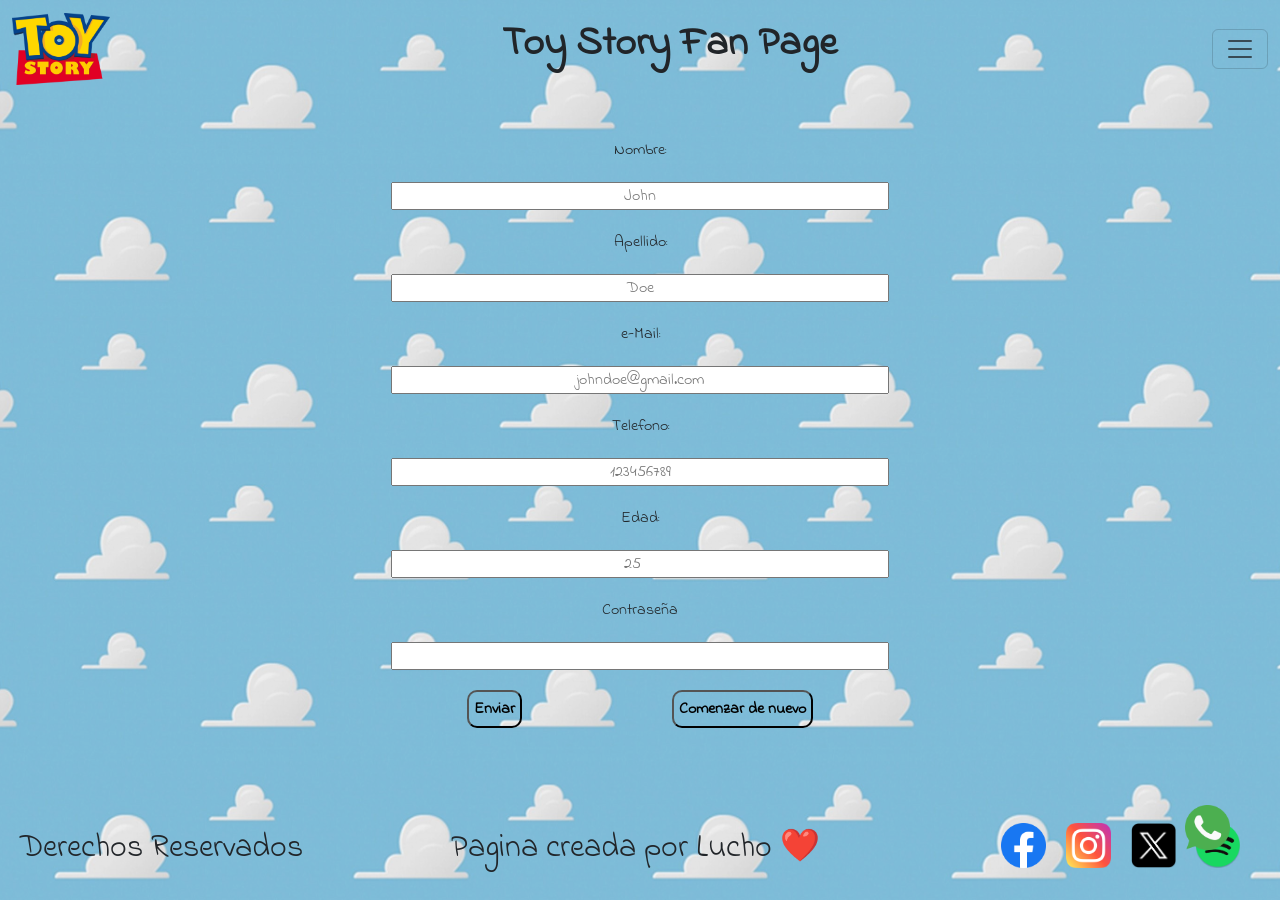
==== pages/contacto.html @ d6a12b32 "first commit" ====
<!DOCTYPE html>
<html lang="es-ar">
<head>
    <meta charset="UTF-8">
    <meta name="viewport" content="width=device-width, initial-scale=1.0">
    <title>Toy Story Fan Page - Contacto</title>

    <link rel="shortcut icon" href="../assets/logo.png" type="image/x-icon">
    <link href="https://cdn.jsdelivr.net/npm/bootstrap@5.3.8/dist/css/bootstrap.min.css" rel="stylesheet" integrity="sha384-sRIl4kxILFvY47J16cr9ZwB07vP4J8+LH7qKQnuqkuIAvNWLzeN8tE5YBujZqJLB" crossorigin="anonymous">

    <link rel="stylesheet" href="../styles/style.css">
</head>
<body>
    <header class="sticky-top">
        <nav class="navbar">
            <div class="container-fluid">
                <a class="navbar-brand" href="../index.html">
                    <img src="../assets/logo.png" alt="Hola soy el texto alternativo de el Logo" class="logo">
                </a>
                <h1 class="fw-bold">Toy Story Fan Page</h1>
                <button class="navbar-toggler" type="button" data-bs-toggle="collapse" data-bs-target="#navbarNav"
                    aria-controls="navbarNav" aria-expanded="false" aria-label="Toggle navigation">
                    <span class="navbar-toggler-icon"></span>
                </button>
                <div class="collapse navbar-collapse" id="navbarNav">
                    <ul class="navbar-nav mx-auto text-center">
                        <li class="nav-item">
                            <a class="nav-link fs-4 fw-semibold" href="./peliculas.html">Peliculas</a>
                        </li>
                        <li class="nav-item">
                            <a class="nav-link fs-4 fw-semibold" href="./personajes.html">Personajes</a>
                        </li>
                        <li class="nav-item">
                            <a class="nav-link fs-4 fw-semibold" href="./galeria.html">Galería</a>
                        </li>
                        <li class="nav-item">
                            <a class="nav-link active fs-4 fw-semibold" aria-current="page" href="./contacto.html">Contacto</a>
                        </li>
                    </ul>
                </div>
            </div>
        </nav>
    </header>

    <main class="cont">
        <iframe src="https://www.google.com/maps/embed?pb=!1m18!1m12!1m3!1d13537.320922203322!2d-64.5550993382202!3d-31.97906229513999!2m3!1f0!2f0!3f0!3m2!1i1024!2i768!4f13.1!3m3!1m2!1s0x95d2b0447c2bd5ff%3A0x3245f2bd7c030f4c!2sPlaza%20Jose%20Hernandez!5e0!3m2!1ses!2sar!4v1770773535797!5m2!1ses!2sar" allowfullscreen="" loading="lazy" referrerpolicy="no-referrer-when-downgrade"></iframe>

        <form action="" class="form">
            <label for="name">Nombre:</label>
            <input type="text" id="name" placeholder="John">

            <label for="surname">Apellido:</label>
            <input type="text" id="surname" placeholder="Doe">

            <label for="mail">e-Mail:</label>
            <input type="email" id="mail" placeholder="johndoe@gmail.com">

            <label for="phone">Telefono:</label>
            <input type="tel" id="phone" placeholder="123456789">

            <label for="age">Edad:</label>
            <input type="number" id="age" placeholder="25">

            <label for="pass">Contraseña</label>
            <input type="password" id="pass">
            
            <article class="btns">
                <input type="submit" value="Enviar" class="form-btn">
                <input type="reset" value="Comenzar de nuevo" class="form-btn">
            </article>
        </form>


        <iframe data-testid="embed-iframe" style="border-radius:12px" src="https://open.spotify.com/embed/album/47OFnLtLVi5WrPYNXAwFGh?utm_source=generator" frameBorder="0" allowfullscreen="" allow="autoplay; clipboard-write; encrypted-media; fullscreen; picture-in-picture" loading="lazy"></iframe>
    </main>

    <footer>
        <h2>Derechos Reservados</h2>
        <h2>Pagina creada por Lucho ❤️</h2>
        <nav>
            <ul class="rs">
                <li>
                    <a href="https://www.facebook.com" target="_blank">
                        <img src="../assets/logos/facebook.png" alt="Logo de Facebook" class="rrss">
                    </a>
                </li>
                <li>
                    <a href="https://www.instagram.com/" target="_blank">
                        <img src="../assets/logos/instagram.png" alt="Logo de Instagram" class="rrss">
                    </a>
                </li>
                <li>
                    <a href="https://x.com/" target="_blank">
                        <img src="../assets/logos/x.png" alt="Logo de X(Twitter)" class="rrss">
                    </a>
                </li>
                <li>
                    <a href="https://open.spotify.com/intl-es/album/47OFnLtLVi5WrPYNXAwFGh" target="_blank">
                        <img src="../assets/logos/spotify.png" alt="Logo de Spotify" class="rrss">
                    </a>
                </li>
                <li>
                    <a href="https://web.whatsapp.com/" target="_blank">
                        <img src="../assets/logos/whatsapp.png" alt="Logo de Whatsapp" class="rrss wa">
                    </a>
                </li>
            </ul>
        </nav>
    </footer>

    <script src="https://cdn.jsdelivr.net/npm/bootstrap@5.3.8/dist/js/bootstrap.bundle.min.js"
        integrity="sha384-FKyoEForCGlyvwx9Hj09JcYn3nv7wiPVlz7YYwJrWVcXK/BmnVDxM+D2scQbITxI"
        crossorigin="anonymous"></script>
</body>
</html>
---- styles/style.css ----
@import url('https://fonts.googleapis.com/css2?family=Indie+Flower&display=swap');

/* #ffd54f amarillo tipo Pixar */

* {
    margin: 0;
    padding: 0;
    box-sizing: border-box;
    font-family: Indie Flower;
    text-align: center;
}

body {
    background-image: url(../assets/cloud-background.jpg);
    background-size: cover;
    background-repeat: no-repeat;
    background-position: center;
    background-attachment: fixed;
    background-color: rgba(255, 255, 255, 0.25);
    background-blend-mode: overlay;
}

/* HEADER */

header {
    background-image: url(../assets/cloud-background.jpg);
    background-size: cover;
    background-repeat: no-repeat;
    background-position: center;
    background-attachment: fixed;
    background-color: rgba(255, 255, 255, 0.25);
    background-blend-mode: overlay;
}

.navbar-nav .nav-link {
    transition: all 0.3s ease;
    border-radius: 10px;
    display: inline-block;
    padding: 6px 12px;
}

/* ⭐ ACTIVE */
.navbar-nav .nav-link.active {
    color: #ffd54f;
}

/* 🎈 HOVER */
.navbar-nav .nav-link:hover,
.navbar-nav .nav-link.active:hover {
    background-color: #ffd54f;
    color: blue;
    transform: scale(1.05);
}

.logo {
    height: 8vh;
    width: auto;
}

/* FOOTER */

footer {
    height: 10vh;
    padding: 20px;
    display: flex;
    justify-content: space-between;
    align-items: center;
}

.rs {
    list-style: none;
    display: flex;
    gap: 20px;
}

.rrss {
    height: 5vh;
    width: auto;
}

.wa {
    position: fixed;
    right: 50px;
    bottom: 50px;
}

/* HOME */

.home {
    padding: 10px 50px;
    display: flex;
    flex-direction: column;
    align-items: center;
}

.home-title {
    font-size: 2.5rem;
}

.home p {
    width: 75vw;
    font-weight: 700;
    text-align: center;
    font-size: 1.5rem;
}

.home-cont {
    display: flex;
    gap: 100px;
}

.home-list {
    width: 40vw;
    font-weight: 600;
    font-size: 1.3rem;
    text-align: center;
}

.home-list li {
    margin: 20px 0;
}

.home-sect {
    width: 40vw;
    display: flex;
    flex-direction: column;
    gap: 20px;
    justify-content: center;
    align-items: center;
}

.list-title {
    font-size: 2rem;
}

.home-nav {
    text-align: center;
}

.home-link {
    font-size: 1.7rem;
}

.home-link-img {
    width: 20vw;
    height: auto;
    border-radius: 15px;
}

/* PELICULAS */

@media (min-width: 1024px) {

    .carousel-control-prev,
    .carousel-control-next {
        position: absolute;
        top: 50%;
        transform: translateY(-50%);
        z-index: 2;
        width: 50px;
        /* Ajusta el tamaño */
        height: 50px;
    }

    .carousel-control-prev {
        left: -60px;
        /* Ajusta la posición fuera del contenedor */
    }

    .carousel-control-next {
        right: -60px;
    }
}

/* PERSONAJES */
.chars {
    padding: 40px;
    display: flex;
    flex-direction: column;
    justify-content: center;
    align-items: center;
    gap: 50px;
}

.char-title {
    font-size: 2.5rem;
}

.characters {
    display: flex;
    flex-flow: row wrap;
    justify-content: space-around;
    align-content: center;
    gap: 50px;
}

.char {
    width: 20vw;
    height: auto;
    display: flex;
    flex-direction: column;
    align-items: center;
}

.char-name {
    text-align: center;
    font-size: 2rem;
}

.char-img {
    width: 15vw;
}

.char-desc {
    font-weight: bold;
    font-size: 1.5rem;
}

.char-desc b {
    color: gold;
}



/* GALERIA */

/* CONTACTO */

.cont {
    padding: 40px;
    display: flex;
    gap: 40px;
}

.form {
    text-align: center;
    width: 40vw;
    display: flex;
    flex-direction: column;
    gap: 20px;
}

.btns {
    width: 100%;
    display: flex;
    justify-content: space-around;
}

.form-btn{
    border-radius: 10px;
    padding: 5px;
    background-color: transparent;
    font-weight: bolder;
}

iframe {
    width: 25vw;
    height: 70vh;
}


/* RESPONSIVE */
/* TABLET */

@media (min-width: 480px) and (max-width: 968px) {

    /* HOME */

    /* PELICULAS */

    /* PERSONAJES */

    /* GALERÍA */

    /* CONTACTO */
    .cont{
        flex-flow: row wrap;
        justify-content: center;
        font-size: 1.3rem;
        font-weight: bold;
    }
    .form{
        width: 80vw;
        order: 1;
    }
    iframe{
        width: 40vw;
        order: 2;
    }
}

/* MOBILE */

@media (min-width: 300px) and (max-width: 479px) {
    h1 {
        display: none;
    }

    footer {
        flex-direction: column;
    }

    /* HOME */

    .home-cont {
        flex-direction: column;
        gap: 0;
    }

    .home-list,
    .home-sect {
        width: 80vw;
    }

    .home-link-img {
        width: 80vw;
    }

    /* PELICULAS */

    /* PERSONAJES */

    /* GALERÍA */

    /* CONTACTO */
    .cont{
        flex-direction: column;
    }

    .form{
        width: 80vw;
        order: 1;
    }
    iframe{
        width: 80vw;
        order: 2;
    }
}
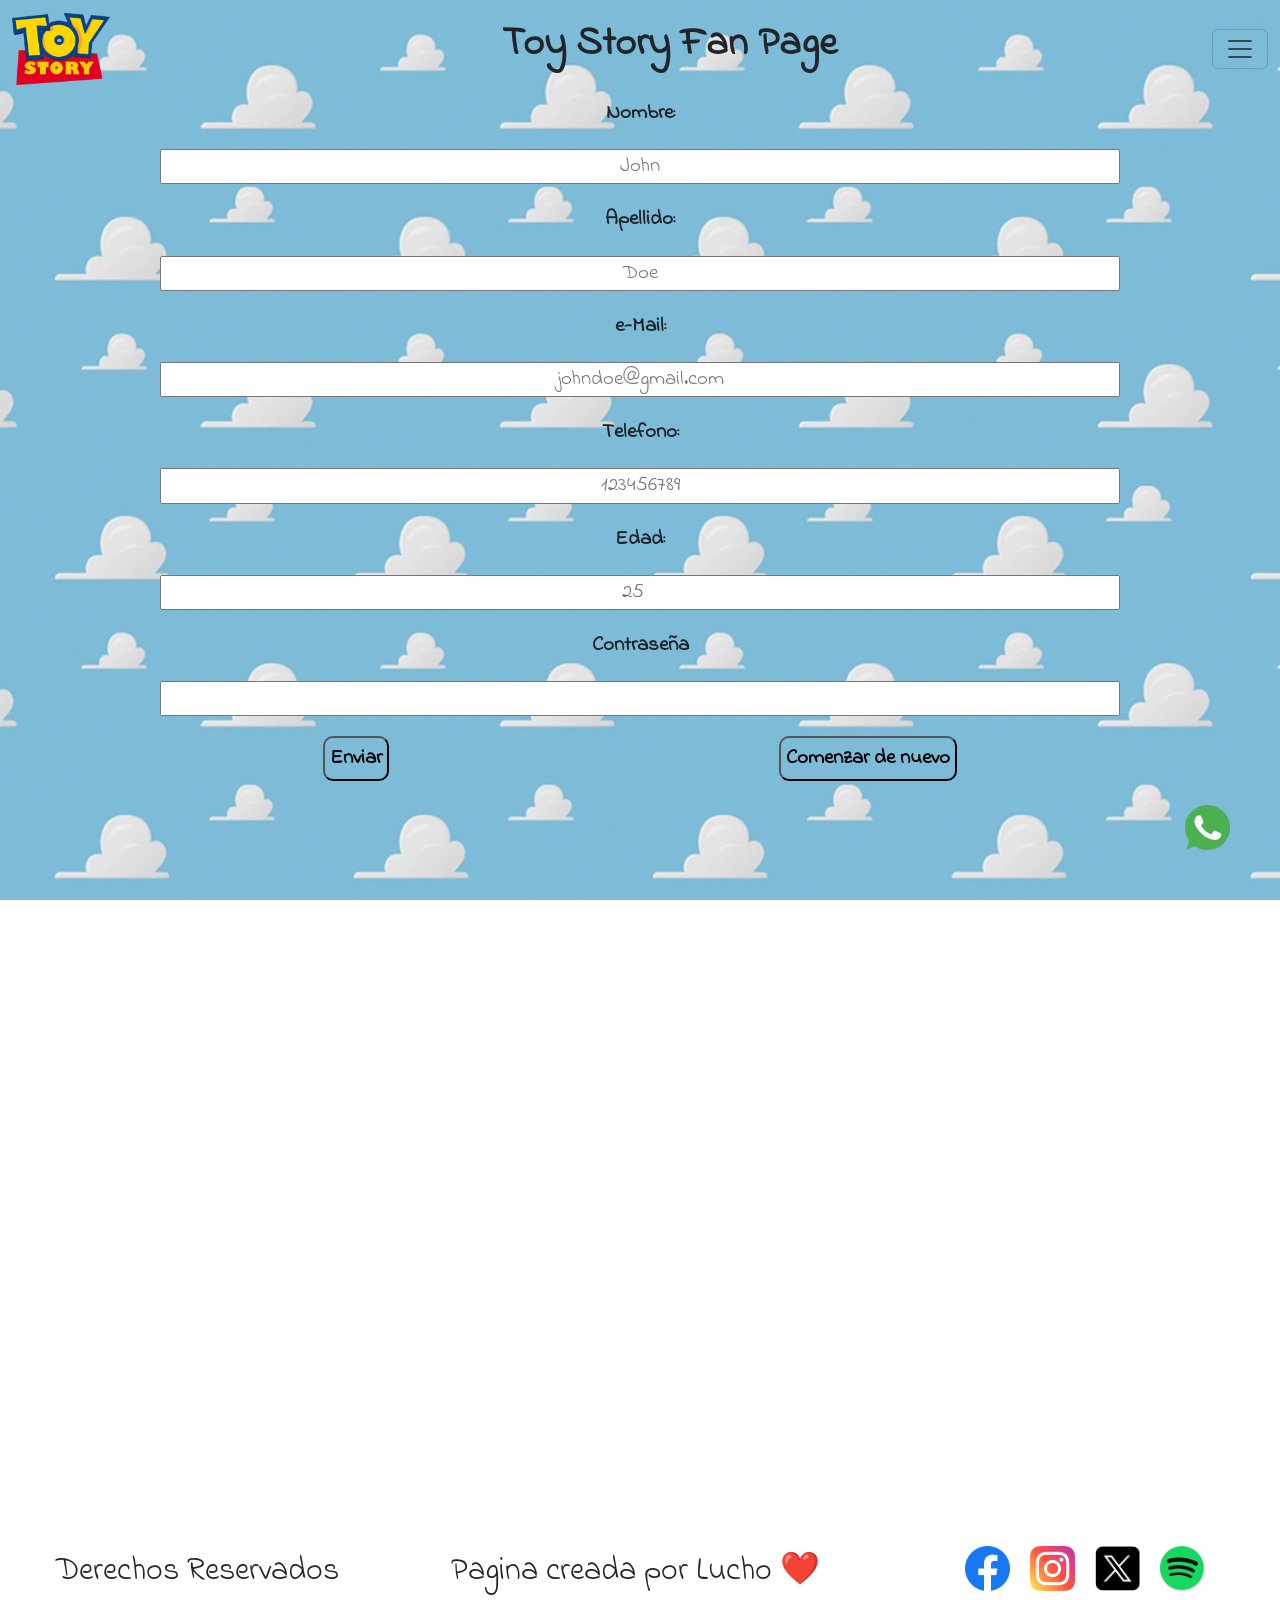
==== commit 4cfd073b: "se agrega SEO y se agrega el protocolo Open Graph" ====
--- a/pages/contacto.html
+++ b/pages/contacto.html
@@ -3,12 +3,25 @@
 <head>
     <meta charset="UTF-8">
     <meta name="viewport" content="width=device-width, initial-scale=1.0">
-    <title>Toy Story Fan Page - Contacto</title>
+    <title>Contacto | Toy Story Fan Page</title>
 
     <link rel="shortcut icon" href="../assets/logo.png" type="image/x-icon">
     <link href="https://cdn.jsdelivr.net/npm/bootstrap@5.3.8/dist/css/bootstrap.min.css" rel="stylesheet" integrity="sha384-sRIl4kxILFvY47J16cr9ZwB07vP4J8+LH7qKQnuqkuIAvNWLzeN8tE5YBujZqJLB" crossorigin="anonymous">
 
     <link rel="stylesheet" href="../styles/style.css">
+
+    <!-- SEO -->
+    <meta name="description" content="Contactanos para consultas sobre la fan page de Toy Story, envíanos tus dudas, sugerencias o comentarios sobre personajes, películas y contenido del universo Pixar.">
+    <meta name="keywords" content="contacto toy story fan page, formulario contacto toy story, consultas toy story, sugerencias toy story, contacto pagina toy story, fans toy story contacto, soporte toy story fan page">
+    <meta name="author" content="Luciano Staniszewski">
+    <meta name="owner" content="Pixar Entertainment">
+
+    <!-- OPEN GRAPH -->
+    <meta property="og:title" content="Contacto | Toy Story Fan Page">
+    <meta property="og:url" content="https://lucjanstaniszew.github.io/Toy-Story-Fan-Page/pages/contacto.html">
+    <meta property="og:image" content="https://raw.githubusercontent.com/LucjanStaniszew/Toy-Story-Fan-Page/refs/heads/main/assets/logo.png">
+    <meta property="og:description" content="Contactanos para consultas sobre la fan page de Toy Story, envíanos tus dudas, sugerencias o comentarios sobre personajes, películas y contenido del universo Pixar.">
+    
 </head>
 <body>
     <header class="sticky-top">
--- a/styles/style.css
+++ b/styles/style.css
@@ -1,338 +1,590 @@
-@import url('https://fonts.googleapis.com/css2?family=Indie+Flower&display=swap');
-
-/* #ffd54f amarillo tipo Pixar */
-
+@import url("https://fonts.googleapis.com/css2?family=Indie+Flower&display=swap");
 * {
-    margin: 0;
-    padding: 0;
-    box-sizing: border-box;
-    font-family: Indie Flower;
+  margin: 0;
+  padding: 0;
+  box-sizing: border-box;
+  font-family: Indie Flower;
+}
+
+body {
+  background-image: url(../assets/cloud-background.jpg);
+  background-size: cover;
+  background-repeat: no-repeat;
+  background-position: center;
+  background-attachment: fixed;
+  background-color: rgba(255, 255, 255, 0.25);
+  background-blend-mode: overlay;
+}
+
+.cont, .cont .form .btns, footer {
+  display: flex;
+  flex-direction: row;
+  flex-wrap: nowrap;
+  justify-content: center;
+  align-items: center;
+  gap: 0;
+}
+
+header {
+  background-image: url(../assets/cloud-background.jpg);
+  background-size: cover;
+  background-repeat: no-repeat;
+  background-position: center;
+  background-attachment: fixed;
+  background-color: rgba(255, 255, 255, 0.25);
+  background-blend-mode: overlay;
+}
+header .navbar .container-fluid .navbar-brand .logo {
+  height: 8vh;
+  width: auto;
+}
+header .navbar .container-fluid .collapse .navbar-nav .nav-item .nav-link {
+  transition: all 0.5s ease;
+  border-radius: 10px;
+  display: inline-block;
+  padding: 6px 12px;
+}
+header .navbar .container-fluid .collapse .navbar-nav .nav-item .nav-link:hover {
+  background-color: #ffd54f;
+  color: blue;
+  transform: scale(1.05);
+}
+header .navbar .container-fluid .collapse .navbar-nav .nav-item .nav-link.active {
+  color: #ffd54f;
+}
+header .navbar .container-fluid .collapse .navbar-nav .nav-item .nav-link.active:hover {
+  background-color: #ffd54f;
+  color: blue;
+  transform: scale(1.05);
+}
+@media (min-width: 480px) and (max-width: 967px) {
+  header h1 {
+    display: none;
+  }
+}
+@media (min-width: 300px) and (max-width: 479px) {
+  header h1 {
+    display: none;
+  }
+}
+
+@keyframes vibrate {
+  0% {
+    transform: translateY(0);
+    transform: translateX(0);
+  }
+  10% {
+    transform: translateY(10px);
+  }
+  20% {
+    transform: translateX(5px);
+  }
+  30% {
+    transform: translateX(-5px);
+  }
+  40% {
+    transform: translateX(5px);
+  }
+  50% {
+    transform: translateX(-5px);
+  }
+  60% {
+    transform: translateX(5px);
+  }
+  70% {
+    transform: translateX(-5px);
+  }
+  80% {
+    transform: translateX(5px);
+  }
+  90% {
+    transform: translateX(-5px);
+  }
+  100% {
+    transform: translateY(0);
+    transform: translateX(0);
+  }
+}
+footer {
+  margin-top: 20px;
+  height: 10vh;
+  justify-content: space-around;
+}
+footer nav .rs {
+  list-style: none;
+  display: flex;
+  gap: 20px;
+}
+footer nav .rs li a .rrss {
+  height: 5vh;
+  width: auto;
+}
+footer nav .rs li a .rrss.wa {
+  position: fixed;
+  right: 50px;
+  bottom: 50px;
+  animation: vibrate 1s ease infinite;
+}
+@media (min-width: 480px) and (max-width: 967px) {
+  footer {
+    height: auto;
+    flex-wrap: wrap;
+    gap: 20px;
+  }
+}
+@media (min-width: 300px) and (max-width: 479px) {
+  footer {
+    flex-direction: column;
+    gap: 10px;
+  }
+}
+
+.home {
+  padding: 0 50px;
+  display: flex;
+  flex-direction: column;
+  flex-wrap: wrap;
+  justify-content: center;
+  align-items: center;
+  gap: 0;
+}
+.home p {
+  width: 75vw;
+  font-weight: 700;
+  text-align: center;
+  font-size: 1.5rem;
+}
+.home .home-cont {
+  display: flex;
+  flex-direction: row;
+  flex-wrap: nowrap;
+  justify-content: center;
+  align-items: center;
+  gap: 100px;
+}
+.home .home-cont .home-list {
+  width: 40vw;
+  font-weight: 600;
+  font-size: 1.3rem;
+  text-align: center;
+}
+.home .home-cont .home-list ol li {
+  margin: 20px 0;
+}
+.home .home-cont .home-sect {
+  width: 40vw;
+  display: flex;
+  flex-direction: column;
+  flex-wrap: nowrap;
+  justify-content: center;
+  align-items: center;
+  gap: 20px;
+}
+.home .home-cont .home-sect .home-nav {
+  text-align: center;
+}
+.home .home-cont .home-sect .home-nav .home-link {
+  font-size: 1.7rem;
+}
+.home .home-cont .home-sect .home-nav a .home-link-img {
+  width: 20vw;
+  height: auto;
+  border-radius: 15px;
+}
+.home .home-cont .list-title {
+  font-size: 2rem;
+}
+@media (min-width: 968px) and (max-width: 1439px) {
+  .home .home-cont {
+    flex-direction: column;
+    gap: 0;
+  }
+  .home .home-cont .home-list, .home .home-cont .home-sect {
+    width: 90vw;
+  }
+  .home .home-cont .home-sect {
+    flex-flow: row wrap;
+  }
+  .home .home-cont .home-sect .home-link-img {
+    width: 40vw;
+  }
+}
+@media (min-width: 480px) and (max-width: 967px) {
+  .home .home-cont {
+    flex-direction: column;
+    gap: 0;
+  }
+  .home .home-cont .home-list, .home .home-cont .home-sect {
+    width: 90vw;
+  }
+  .home .home-cont .home-list .list-title, .home .home-cont .home-sect .list-title {
+    width: 90vw;
     text-align: center;
-}
-
-body {
-    background-image: url(../assets/cloud-background.jpg);
-    background-size: cover;
-    background-repeat: no-repeat;
-    background-position: center;
-    background-attachment: fixed;
-    background-color: rgba(255, 255, 255, 0.25);
-    background-blend-mode: overlay;
-}
-
-/* HEADER */
-
-header {
-    background-image: url(../assets/cloud-background.jpg);
-    background-size: cover;
-    background-repeat: no-repeat;
-    background-position: center;
-    background-attachment: fixed;
-    background-color: rgba(255, 255, 255, 0.25);
-    background-blend-mode: overlay;
-}
-
-.navbar-nav .nav-link {
-    transition: all 0.3s ease;
-    border-radius: 10px;
-    display: inline-block;
-    padding: 6px 12px;
-}
-
-/* ⭐ ACTIVE */
-.navbar-nav .nav-link.active {
-    color: #ffd54f;
-}
-
-/* 🎈 HOVER */
-.navbar-nav .nav-link:hover,
-.navbar-nav .nav-link.active:hover {
-    background-color: #ffd54f;
-    color: blue;
-    transform: scale(1.05);
-}
-
-.logo {
-    height: 8vh;
-    width: auto;
-}
-
-/* FOOTER */
-
-footer {
-    height: 10vh;
-    padding: 20px;
-    display: flex;
-    justify-content: space-between;
-    align-items: center;
-}
-
-.rs {
-    list-style: none;
-    display: flex;
-    gap: 20px;
-}
-
-.rrss {
-    height: 5vh;
-    width: auto;
-}
-
-.wa {
-    position: fixed;
-    right: 50px;
-    bottom: 50px;
-}
-
-/* HOME */
-
-.home {
-    padding: 10px 50px;
-    display: flex;
+  }
+  .home .home-cont .home-sect {
+    flex-direction: row;
+    flex-wrap: wrap;
+    column-gap: 30px;
+  }
+  .home .home-cont .home-sect .home-nav a .home-link-img {
+    width: 40vw;
+  }
+}
+@media (min-width: 300px) and (max-width: 479px) {
+  .home .home-cont {
     flex-direction: column;
-    align-items: center;
-}
-
-.home-title {
-    font-size: 2.5rem;
-}
-
-.home p {
+    gap: 0;
+  }
+  .home .home-cont .home-list, .home .home-cont .home-sect {
+    width: 80vw;
+  }
+  .home .home-cont .home-sect .home-nav a .home-link-img {
+    width: 80vw;
+  }
+}
+
+.movies {
+  padding: 0 50px;
+}
+@media (min-width: 1024px) {
+  .movies .carousel-control-prev,
+  .movies .carousel-control-next {
+    position: absolute;
+    top: 50%;
+    transform: translateY(-50%);
+    z-index: 2;
+    width: 50px;
+    height: 50px;
+  }
+  .movies .carousel-control-prev {
+    left: -60px;
+  }
+  .movies .carousel-control-next {
+    right: -60px;
+  }
+}
+
+.chars {
+  padding: 0 50px;
+  display: flex;
+  flex-direction: column;
+  flex-wrap: nowrap;
+  justify-content: center;
+  align-items: center;
+  gap: 50px;
+}
+.chars .char-title {
+  font-size: 2.5rem;
+}
+.chars .characters {
+  display: flex;
+  flex-direction: row;
+  flex-wrap: wrap;
+  justify-content: space-around;
+  align-items: center;
+  gap: 50px;
+}
+.chars .characters .card {
+  border-radius: 20px;
+  width: 25vw;
+  height: 50vh;
+  perspective: 1000px;
+  background-color: transparent;
+  border: transparent;
+}
+.chars .characters .card:hover .flip {
+  transform: rotateY(180deg);
+}
+.chars .characters .card:nth-child(1) .front {
+  background-image: url(../assets/characters/woody.png);
+}
+.chars .characters .card:nth-child(2) .front {
+  background-image: url(../assets/characters/buzz.png);
+}
+.chars .characters .card:nth-child(3) .front {
+  background-image: url(../assets/characters/jessie.png);
+}
+.chars .characters .card:nth-child(4) .front {
+  background-image: url(../assets/characters/slinky.png);
+}
+.chars .characters .card:nth-child(5) .front {
+  background-image: url(../assets/characters/rex.png);
+}
+.chars .characters .card:nth-child(6) .front {
+  background-image: url(../assets/characters/bullseye.png);
+}
+.chars .characters .card:nth-child(7) .front {
+  background-image: url(../assets/characters/zurg.png);
+}
+.chars .characters .card .flip {
+  position: relative;
+  width: 100%;
+  height: 100%;
+  text-align: center;
+  transition: transform 0.6s ease;
+  transform-style: preserve-3d;
+}
+.chars .characters .card .flip .front, .chars .characters .card .flip .back {
+  position: absolute;
+  width: 100%;
+  height: 100%;
+  -webkit-backface-visibility: hidden;
+  backface-visibility: hidden;
+  display: flex;
+  flex-direction: column;
+  justify-content: center;
+  align-items: center;
+  gap: 20px;
+  padding: 20px;
+  box-shadow: 8px 16px 32px black;
+}
+.chars .characters .card .flip .front {
+  background-size: contain;
+  background-repeat: no-repeat;
+  background-position: center;
+}
+.chars .characters .card .flip .back {
+  color: black;
+  transform: rotateY(180deg);
+}
+.chars .characters .card .flip .back .char-name {
+  text-align: center;
+  font-size: 1.8rem;
+  color: gold;
+  font-weight: bold;
+}
+.chars .characters .card .flip .back .char-desc {
+  color: blue;
+  font-weight: bold;
+  font-size: 1.2rem;
+}
+@media (min-width: 968px) and (max-width: 1439px) {
+  .chars .characters .card {
+    width: 40vw;
+    height: 75vh;
+  }
+}
+@media (min-width: 480px) and (max-width: 967px) {
+  .chars .characters .card {
+    width: 40vw;
+    height: 75vh;
+  }
+}
+@media (min-width: 300px) and (max-width: 479px) {
+  .chars .characters .card {
+    width: 60vw;
+    height: 70vh;
+  }
+  .chars .characters .card .flip .back .char-name {
+    font-size: 1.5rem;
+  }
+  .chars .characters .card .flip .back .char-desc {
+    font-size: 1rem;
+  }
+}
+
+.gal {
+  padding: 0 50px;
+  display: grid;
+  grid-template-areas: "v1 h1 h1 v2" "v1 h1 h1 v2" "h2 h2 h3 h3" "h2 h2 h3 h3" "v3 h4 h4 v4" "v3 h4 h4 v4" "v5 h5 h5 h5" "v5 h5 h5 h5" "h6 h6 h6 v6" "h6 h6 h6 v6" "v7 h7 h7 v8" "v7 h7 h7 v8";
+  justify-content: space-around;
+  justify-items: center;
+  align-items: center;
+  gap: 20px;
+}
+.gal section {
+  overflow: hidden;
+  border-radius: 15px;
+}
+.gal .h {
+  width: 45vw;
+  height: auto;
+}
+.gal .v {
+  width: 22vw;
+  height: 70vh;
+}
+.gal .h1 {
+  grid-area: h1;
+}
+.gal .h2 {
+  grid-area: h2;
+}
+.gal .h3 {
+  grid-area: h3;
+}
+.gal .h4 {
+  grid-area: h4;
+}
+.gal .h5 {
+  grid-area: h5;
+}
+.gal .h6 {
+  grid-area: h6;
+}
+.gal .h7 {
+  grid-area: h7;
+}
+.gal .v1 {
+  grid-area: v1;
+}
+.gal .v2 {
+  grid-area: v2;
+}
+.gal .v3 {
+  grid-area: v3;
+}
+.gal .v4 {
+  grid-area: v4;
+}
+.gal .v5 {
+  grid-area: v5;
+}
+.gal .v6 {
+  grid-area: v6;
+}
+.gal .v7 {
+  grid-area: v7;
+}
+.gal .v8 {
+  grid-area: v8;
+}
+.gal img {
+  border-radius: 15px;
+  object-fit: cover;
+  transition: transform 2s ease;
+  transform-origin: center;
+}
+.gal img:hover {
+  transform: scale(1.5);
+}
+@media (min-width: 968px) and (max-width: 1439px) {
+  .gal {
+    grid-template-areas: "v1 v2" "v1 v2" "h1 h1" "h1 h1" "h2 h2" "h2 h2" "h3 h3" "h3 h3" "v3 v4" "v3 v4" "h4 h4" "h4 h4" "h5 h5" "h5 h5" "v5 v6" "v5 v6" "h6 h6" "h6 h6" "v7 v8" "v7 v8" "h7 h7" "h7 h7";
+  }
+  .gal .h {
+    width: 80vw;
+    height: auto;
+  }
+  .gal .v {
+    width: 45vw;
+    height: auto;
+  }
+}
+@media (min-width: 480px) and (max-width: 967px) {
+  .gal {
+    grid-template-areas: "v1 v2" "v1 v2" "h1 h1" "h1 h1" "h2 h2" "h2 h2" "h3 h3" "h3 h3" "v3 v4" "v3 v4" "h4 h4" "h4 h4" "h5 h5" "h5 h5" "v5 v6" "v5 v6" "h6 h6" "h6 h6" "v7 v8" "v7 v8" "h7 h7" "h7 h7";
+  }
+  .gal .h {
+    width: 80vw;
+    height: auto;
+  }
+  .gal .v {
+    width: 45vw;
+    height: auto;
+  }
+}
+@media (min-width: 300px) and (max-width: 479px) {
+  .gal {
+    grid-template-areas: "v1" "v2" "h1" "h2" "h3" "v3" "v4" "h4" "h5" "v5" "v6" "h6" "v7" "v8" "h7";
+  }
+  .gal .h {
+    width: 80vw;
+    height: auto;
+  }
+  .gal .v {
+    width: 80vw;
+    height: auto;
+  }
+}
+
+.cont {
+  padding: 0 50px;
+  gap: 150px;
+}
+.cont .form {
+  text-align: center;
+  width: 40vw;
+  display: flex;
+  flex-direction: column;
+  flex-wrap: nowrap;
+  justify-content: center;
+  align-items: center;
+  gap: 20px;
+}
+.cont .form input {
+  width: 35vw;
+  text-align: center;
+}
+.cont .form .btns {
+  width: 100%;
+  justify-content: space-around;
+}
+.cont .form .btns .form-btn {
+  border-radius: 10px;
+  padding: 5px;
+  background-color: transparent;
+  font-weight: bolder;
+  width: auto;
+}
+.cont iframe {
+  width: 25vw;
+  height: 70vh;
+}
+@media (min-width: 968px) and (max-width: 1439px) {
+  .cont {
+    flex-wrap: wrap;
+    font-size: 1.3rem;
+    font-weight: bold;
+    gap: 100px;
+  }
+  .cont .form {
+    width: 80vw;
+    order: 1;
+  }
+  .cont .form input {
     width: 75vw;
-    font-weight: 700;
-    text-align: center;
-    font-size: 1.5rem;
-}
-
-.home-cont {
-    display: flex;
-    gap: 100px;
-}
-
-.home-list {
+  }
+  .cont iframe {
     width: 40vw;
-    font-weight: 600;
+    order: 2;
+  }
+}
+@media (min-width: 480px) and (max-width: 967px) {
+  .cont {
+    flex-wrap: wrap;
     font-size: 1.3rem;
-    text-align: center;
-}
-
-.home-list li {
-    margin: 20px 0;
-}
-
-.home-sect {
+    font-weight: bold;
+    gap: 50px;
+  }
+  .cont .form {
+    width: 80vw;
+    order: 1;
+  }
+  .cont .form input {
+    width: 75vw;
+  }
+  .cont iframe {
     width: 40vw;
-    display: flex;
+    order: 2;
+  }
+}
+@media (min-width: 300px) and (max-width: 479px) {
+  .cont {
     flex-direction: column;
     gap: 20px;
-    justify-content: center;
-    align-items: center;
-}
-
-.list-title {
-    font-size: 2rem;
-}
-
-.home-nav {
-    text-align: center;
-}
-
-.home-link {
-    font-size: 1.7rem;
-}
-
-.home-link-img {
-    width: 20vw;
-    height: auto;
-    border-radius: 15px;
-}
-
-/* PELICULAS */
-
-@media (min-width: 1024px) {
-
-    .carousel-control-prev,
-    .carousel-control-next {
-        position: absolute;
-        top: 50%;
-        transform: translateY(-50%);
-        z-index: 2;
-        width: 50px;
-        /* Ajusta el tamaño */
-        height: 50px;
-    }
-
-    .carousel-control-prev {
-        left: -60px;
-        /* Ajusta la posición fuera del contenedor */
-    }
-
-    .carousel-control-next {
-        right: -60px;
-    }
-}
-
-/* PERSONAJES */
-.chars {
-    padding: 40px;
-    display: flex;
-    flex-direction: column;
-    justify-content: center;
-    align-items: center;
-    gap: 50px;
-}
-
-.char-title {
-    font-size: 2.5rem;
-}
-
-.characters {
-    display: flex;
-    flex-flow: row wrap;
-    justify-content: space-around;
-    align-content: center;
-    gap: 50px;
-}
-
-.char {
-    width: 20vw;
-    height: auto;
-    display: flex;
-    flex-direction: column;
-    align-items: center;
-}
-
-.char-name {
-    text-align: center;
-    font-size: 2rem;
-}
-
-.char-img {
-    width: 15vw;
-}
-
-.char-desc {
-    font-weight: bold;
-    font-size: 1.5rem;
-}
-
-.char-desc b {
-    color: gold;
-}
-
-
-
-/* GALERIA */
-
-/* CONTACTO */
-
-.cont {
-    padding: 40px;
-    display: flex;
-    gap: 40px;
-}
-
-.form {
-    text-align: center;
-    width: 40vw;
-    display: flex;
-    flex-direction: column;
-    gap: 20px;
-}
-
-.btns {
-    width: 100%;
-    display: flex;
-    justify-content: space-around;
-}
-
-.form-btn{
-    border-radius: 10px;
-    padding: 5px;
-    background-color: transparent;
-    font-weight: bolder;
-}
-
-iframe {
-    width: 25vw;
-    height: 70vh;
-}
-
-
-/* RESPONSIVE */
-/* TABLET */
-
-@media (min-width: 480px) and (max-width: 968px) {
-
-    /* HOME */
-
-    /* PELICULAS */
-
-    /* PERSONAJES */
-
-    /* GALERÍA */
-
-    /* CONTACTO */
-    .cont{
-        flex-flow: row wrap;
-        justify-content: center;
-        font-size: 1.3rem;
-        font-weight: bold;
-    }
-    .form{
-        width: 80vw;
-        order: 1;
-    }
-    iframe{
-        width: 40vw;
-        order: 2;
-    }
-}
-
-/* MOBILE */
-
-@media (min-width: 300px) and (max-width: 479px) {
-    h1 {
-        display: none;
-    }
-
-    footer {
-        flex-direction: column;
-    }
-
-    /* HOME */
-
-    .home-cont {
-        flex-direction: column;
-        gap: 0;
-    }
-
-    .home-list,
-    .home-sect {
-        width: 80vw;
-    }
-
-    .home-link-img {
-        width: 80vw;
-    }
-
-    /* PELICULAS */
-
-    /* PERSONAJES */
-
-    /* GALERÍA */
-
-    /* CONTACTO */
-    .cont{
-        flex-direction: column;
-    }
-
-    .form{
-        width: 80vw;
-        order: 1;
-    }
-    iframe{
-        width: 80vw;
-        order: 2;
-    }
-}+  }
+  .cont .form {
+    width: 80vw;
+    order: 1;
+  }
+  .cont .form input {
+    width: 75vw;
+  }
+  .cont iframe {
+    width: 80vw;
+    order: 2;
+  }
+}
+
+/*# sourceMappingURL=style.css.map */
